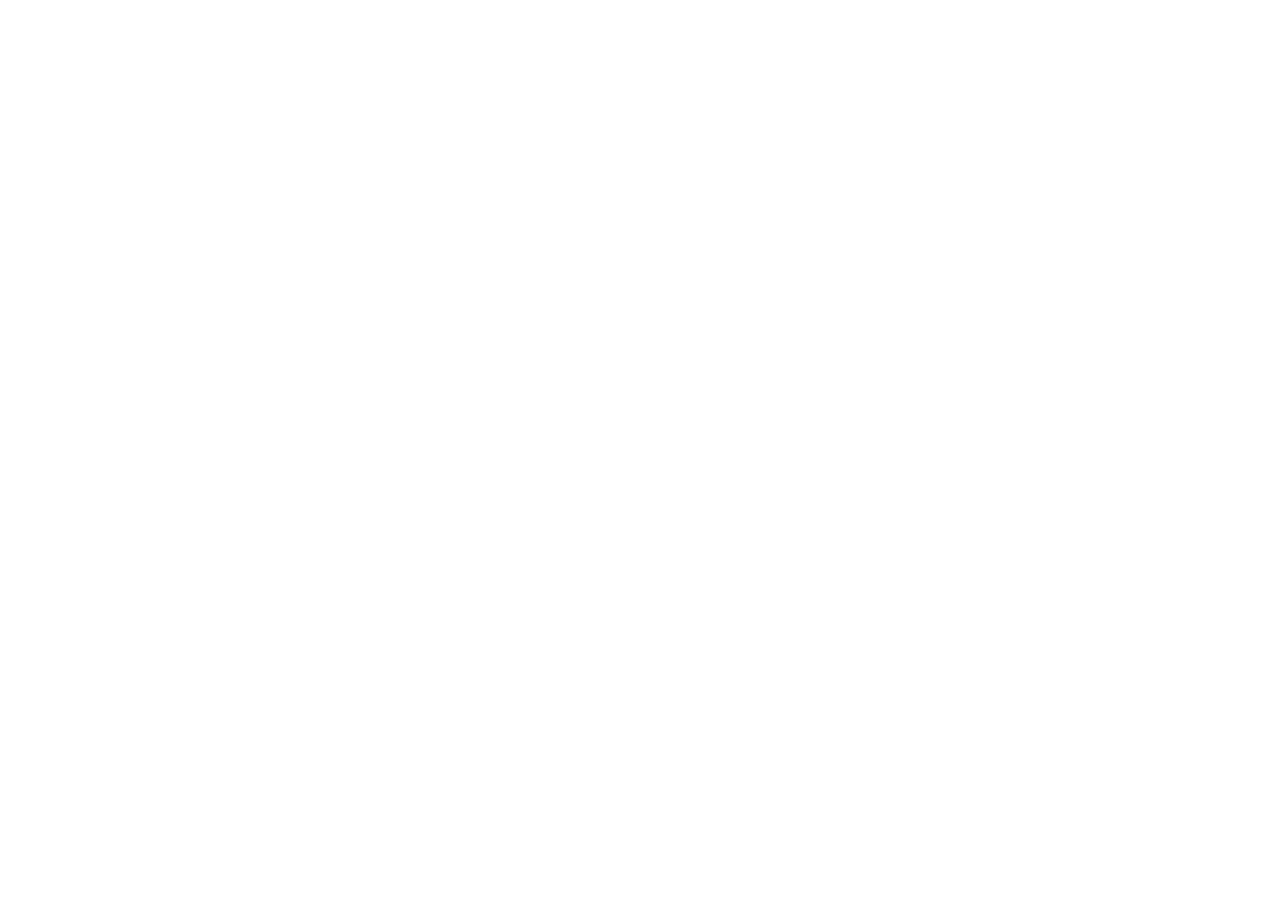
==== appliances/index.html @ f0e3e0eb "Add appliances page" ====
<!DOCTYPE html>
<html lang="en">
<head>
  <meta charset="UTF-8">
  <meta name="viewport" content="width=device-width, initial-scale=1.0">
  <title>Heater & Dryer Tracker</title>
  <style>
    html, body {
      margin: 0;
      width: 100%;
      height: 100%;
      background: #fff;
    }

    iframe {
      width: 100%;
      height: 100vh;
      border: 0;
      display: block;
    }
  </style>
</head>
<body>
  <iframe src="https://appliances-records.vercel.app" allow="camera"></iframe>
</body>
</html>
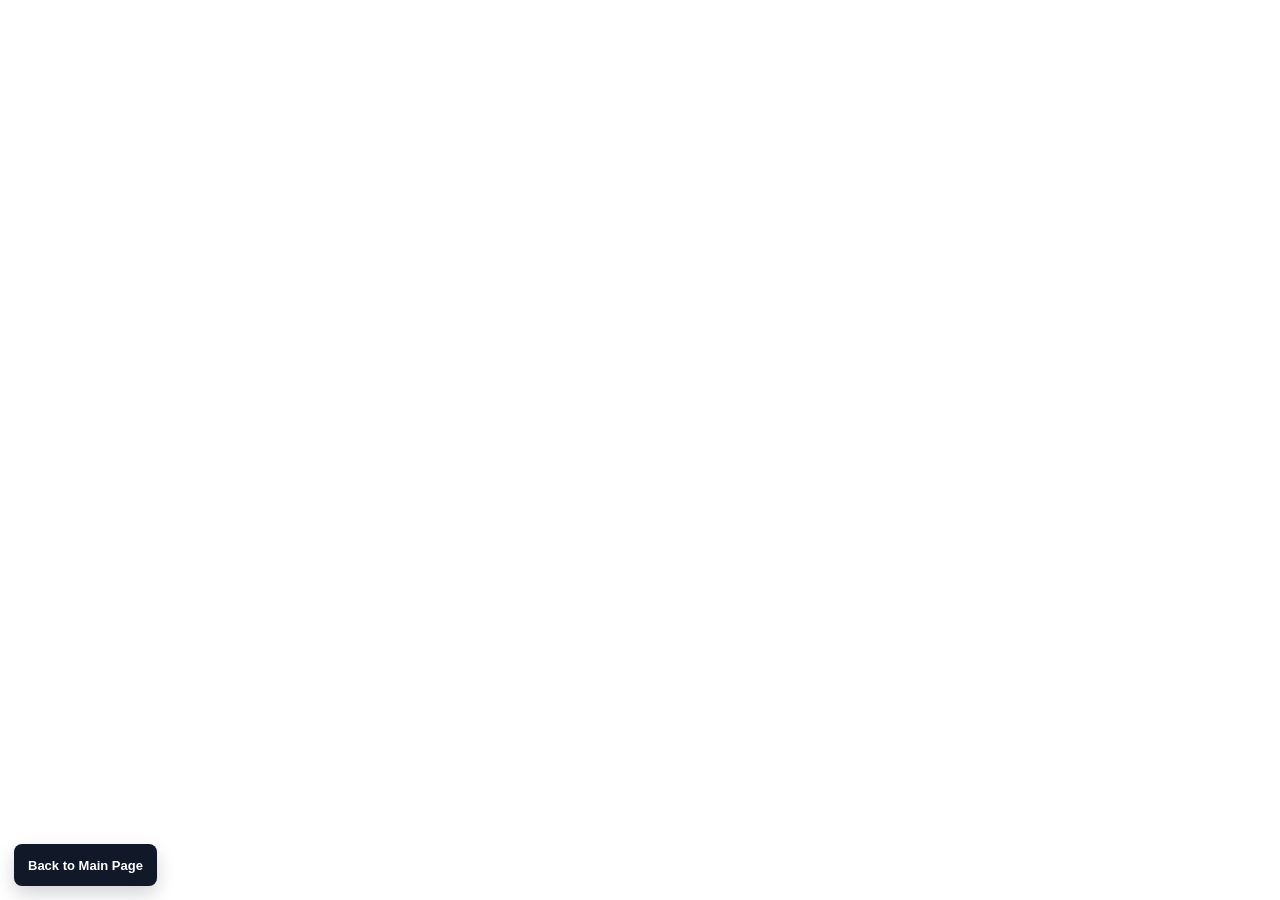
==== commit 164b79a4: "Create index.html" ====
--- a/appliances/index.html
+++ b/appliances/index.html
@@ -1,26 +1 @@
-<!DOCTYPE html>
-<html lang="en">
-<head>
-  <meta charset="UTF-8">
-  <meta name="viewport" content="width=device-width, initial-scale=1.0">
-  <title>Heater & Dryer Tracker</title>
-  <style>
-    html, body {
-      margin: 0;
-      width: 100%;
-      height: 100%;
-      background: #fff;
-    }
-
-    iframe {
-      width: 100%;
-      height: 100vh;
-      border: 0;
-      display: block;
-    }
-  </style>
-</head>
-<body>
-  <iframe src="https://appliances-records.vercel.app" allow="camera"></iframe>
-</body>
-</html>
+<!DOCTYPE html><html lang="en"><head><meta charset="UTF-8"><meta name="viewport" content="width=device-width, initial-scale=1.0"><title>Heater & Dryer Tracker</title><style>html,body{margin:0;width:100%;height:100%;background:#fff}.back-main{position:fixed;left:14px;bottom:14px;z-index:1000;display:inline-flex;align-items:center;min-height:42px;padding:0 14px;border-radius:8px;background:#111827;color:#fff;font:700 13px Arial;text-decoration:none;box-shadow:0 8px 18px rgba(15,23,42,.18)}.back-main:active{transform:scale(.98)}iframe{width:100%;height:100vh;border:0;display:block}</style></head><body><a class="back-main" href="/">Back to Main Page</a><iframe src="https://appliances-records.vercel.app" allow="camera"></iframe></body></html>
